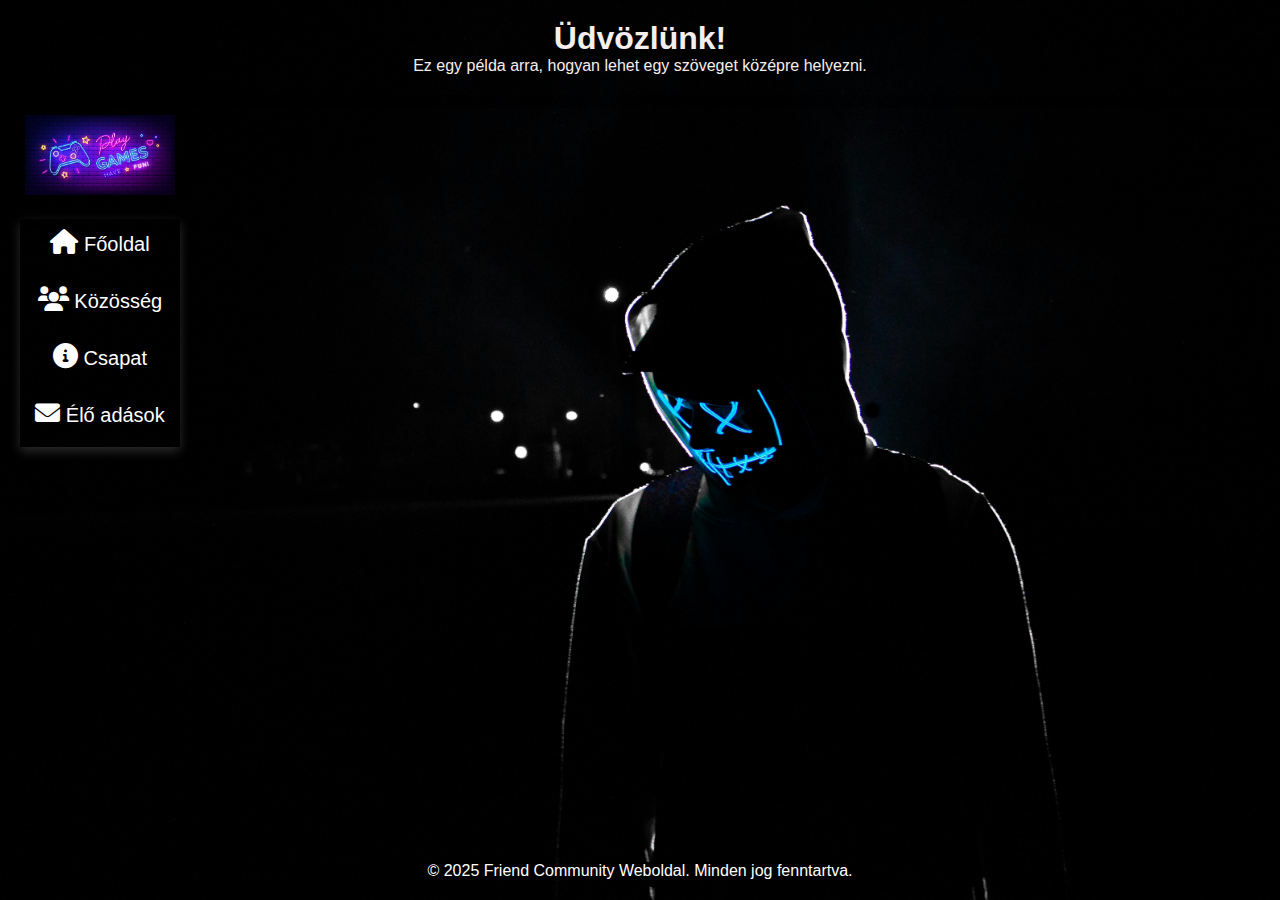
==== index.html @ b59b38bf "Add files via upload" ====
<!DOCTYPE html>
<html lang="hu">
<head>
    <!-- A karakterek kódolása (UTF-8) és a viewport beállítások mobilbarát dizájnhoz -->
    <meta charset="UTF-8">
    <meta name="viewport" content="width=device-width, initial-scale=1.0">
    
    <title>Friendly Community</title>

    <!-- Font Awesome CDN a ikonokhoz (az ikonok betöltéséhez) -->
    <link href="https://cdnjs.cloudflare.com/ajax/libs/font-awesome/6.0.0-beta3/css/all.min.css" rel="stylesheet">
    
    <style>
        /* Az alapértelmezett margó és padding törlése, hogy az oldalon minden elem szép egységesen legyen */
        * {
            margin: 0;
            padding: 0;
            box-sizing: border-box;
        }

        /* Az alap teststílus beállítása */
        body {
            font-family: Arial, sans-serif; /* Betűtípus */
            background-color: #f4f4f4; /* Háttérszín */
            background-image: url('images/background.jpg'); /* Háttérkép a "images" mappából */
            background-size: cover; /* A háttérkép lefedje az egész képernyőt */
            background-position: center; /* A háttér középre van igazítva */
            background-attachment: fixed; /* A háttér nem mozog görgetés közben */
            display: flex; /* Flexbox elrendezés, hogy könnyebben kezeljük a layoutot */
            flex-direction: column; /* Az egész oldal vertikálisan rendeződik */
            height: 100vh; /* A teljes magasságot kitölti */
            
        }

        /* A szöveg konténer stílusa */
        .centered-text {
            text-align: center; /* A szövegen belüli középre igazítás */
            color: #f5eeee; /* Szöveg színe */
            padding: 20px;
            background: transparent(255, 255, 255, 0.8); /* Áttetsző fehér háttér */
            border-radius: 10px; /* Lekerekített sarkok */
            box-shadow: 0 4px 10px rgba(0, 0, 0, 0.2); /* Árnyék a doboz körül */
        }

        /* Bal oldali navigációs panel */
        header {
            background-color: transparent; /* Sötét háttérszín */
            color: white; /* Fehér szöveg */
            width: 200px; /* A navigáció szélessége */
            height: 100vh; /* A navigáció magassága, ami kitölti a teljes képernyőt */
            display: flex;
            flex-direction: column; /* Vertikális elrendezés */
            align-items: center; /* A tartalom középre igazítása */
            padding: 20px; /* Térköz az elemek körül */
        }

        /* Logó stílusa */
        header .logo img {
            width: 150px; /* A logó szélessége */
            height: auto; /* Automatikus magasság, hogy az arányok megmaradjanak */
            margin-bottom: 20px; /* Margó az alján, hogy legyen hely a többi elemnek */
        }

        /* Navigációs lista */
        header ul {
            list-style-type: none; /* A lista pontok eltávolítása */
            padding: 0;
            width: 100%; /* Az egész szélesség kitöltése */
            display: flex; /* Flexbox használata a listaelemek kezelésére */
            flex-direction: column; /* Vertikális elrendezés */
            align-items: center; /* Középre igazítja az elemeket */
            box-shadow: 0 4px 10px rgba(255, 255, 255, 0.171); /* Árnyék a hero szakasz körül */
        }

        /* Minden listaelem stílusa (navigációs menüpontok) */
        header ul li {
            display: flex; /* Flexbox, hogy a szöveg és az ikon egymás mellett legyen */
            flex-direction: column; /* Az ikon és szöveg egymás alatt jelenjen meg */
            align-items: center; /* Középre igazítja az elemeket */
            margin-bottom: 20px; /* Margó az egyes menüpontok között */
            
        }

        /* Linkek stílusa a navigációban */
        header ul li a {
            color: white; /* Fehér szöveg */
            text-decoration: none; /* A linkek aláhúzása eltávolítva */
            font-size: 20px; /* A szöveg mérete */
            margin-top: 10px; /* Kis távolság az ikon és a szöveg között */
            
        }

        /* Hover effektus a linkekre (amikor rákattintanak) */
        header ul li a:hover {
            color: #ff6347; /* Piros színű szöveg, ha fölé viszik az egeret */
        }

        /* Ikonok stílusa */
        header ul li a i {
            font-size: 25px; /* Az ikonok mérete */
        }

        /* Fő tartalom (main) stílusa */
        main {
            padding: 15px; /* Térköz a tartalom körül */
            flex: 1; /* Kitölti a maradék helyet */
            background-color: transparent; /* Háttérszín */
        }

        /* Hero szakasz stílusa, a bemutatkozó szöveg számára */
        .hero {
            background: transparent; /* Fehér háttér */
            padding: 10px; /* Nagyobb térköz a szöveg körül */
            text-align: center; /* Középre igazítja a szöveget */
            margin-top: 5px; /* Felül margó, hogy legyen tér a tartalom és a fejléc között */
            box-shadow: 0 4px 10px rgba(255, 255, 255, 0.712); /* Árnyék a hero szakasz körül */
            color: white; /* Fehér szöveg */
        }

        /* Lábléc (footer) stílusa */
        footer {
            background-color: transparent; /* Sötét háttér */
            text-align: center;
            color: white; /* Fehér szöveg */
            text-align: center; /* Középre igazítja a szöveget */
            padding: 20px; /* Térköz */
            width: 100%; /* Kitölti a teljes szélességet */
            position: relative; /* A láblécet a képernyő aljára helyezi */
            bottom: 0; /* Az oldal aljára helyezi */
        }
    </style>
</head>


<body>
    <!-- Középre igazított szöveg -->
    <div class="centered-text">
        <h1>Üdvözlünk!</h1>
        <p>Ez egy példa arra, hogyan lehet egy szöveget középre helyezni.</p>
    </div>
</body>

<body>
    <!-- Fejléc: navigációs menü -->
    <header>
        <div class="logo">
            <!-- Logó -->
            <img src="images/logo.jpg" alt="Community Logo">
        </div>
        <!-- Navigációs menü -->
        <ul>
            <!-- Minden menüpont egy listaelem -->
            <li><a href="#"><i class="fas fa-home"></i> Főoldal</a></li> <!-- Főoldal link és ikon -->
            <li><a href="kozosseg.html"><i class="fas fa-users"></i> Közösség</a></li> <!-- Közösség link és ikon -->
            <li><a href="csapat.html"><i class="fas fa-info-circle"></i> Csapat</a></li> <!-- Rólunk link és ikon -->
            <li><a href="stream.html"><i class="fas fa-envelope"></i> Élő adások</a></li> <!-- Kapcsolat link és ikon -->
        </ul>
    </header>

    

    <!-- Lábléc -->
    <footer>
        <p>&copy; 2025 Friend Community Weboldal. Minden jog fenntartva.</p>
    </footer>
</body>
</html>
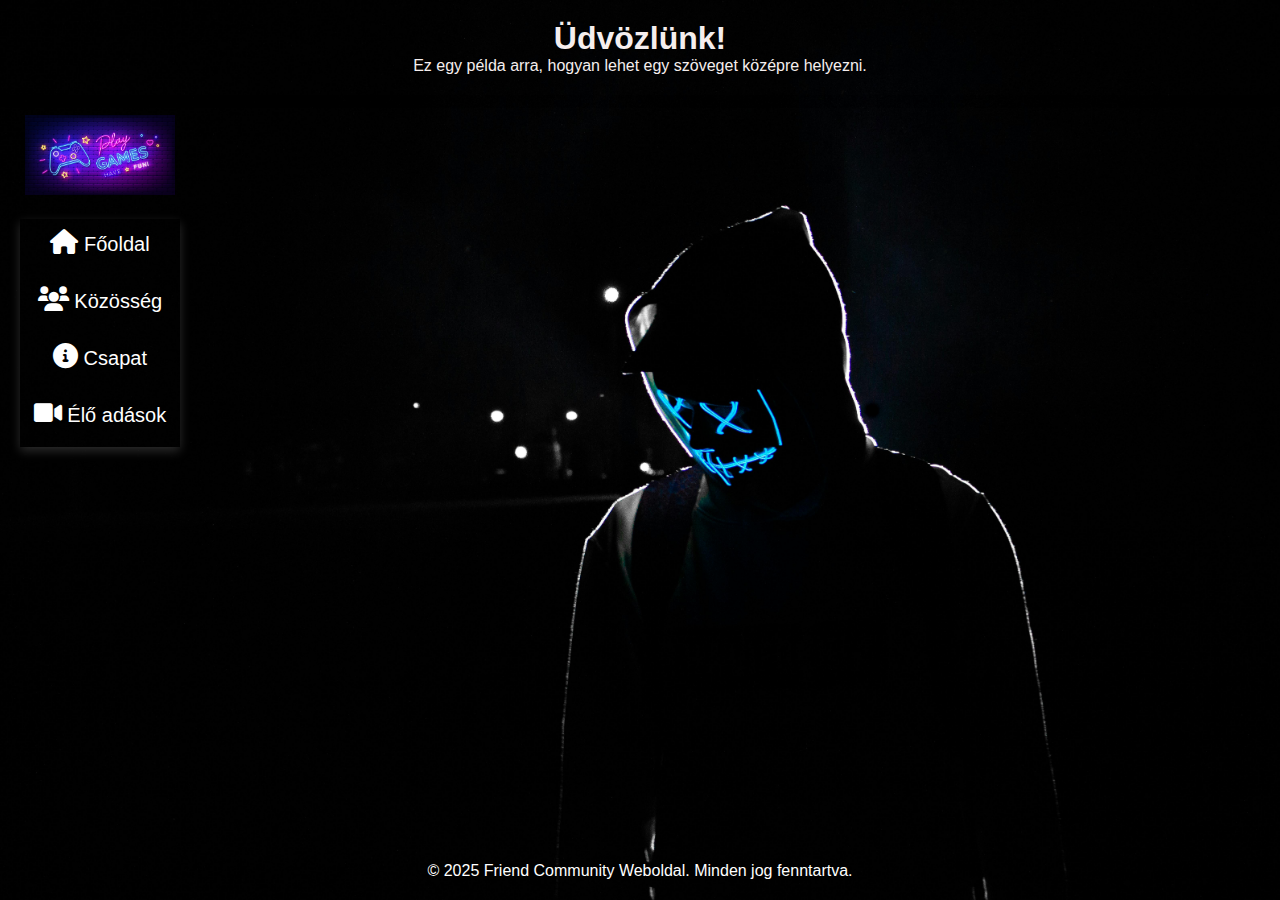
==== commit de9dff33: "Add files via upload" ====
--- a/index.html
+++ b/index.html
@@ -153,7 +153,7 @@
             <li><a href="#"><i class="fas fa-home"></i> Főoldal</a></li> <!-- Főoldal link és ikon -->
             <li><a href="kozosseg.html"><i class="fas fa-users"></i> Közösség</a></li> <!-- Közösség link és ikon -->
             <li><a href="csapat.html"><i class="fas fa-info-circle"></i> Csapat</a></li> <!-- Rólunk link és ikon -->
-            <li><a href="stream.html"><i class="fas fa-envelope"></i> Élő adások</a></li> <!-- Kapcsolat link és ikon -->
+            <li><a href="stream.html"><i class="fas fa-video"></i> Élő adások</a></li> <!-- Kapcsolat link és ikon -->
         </ul>
     </header>
 
